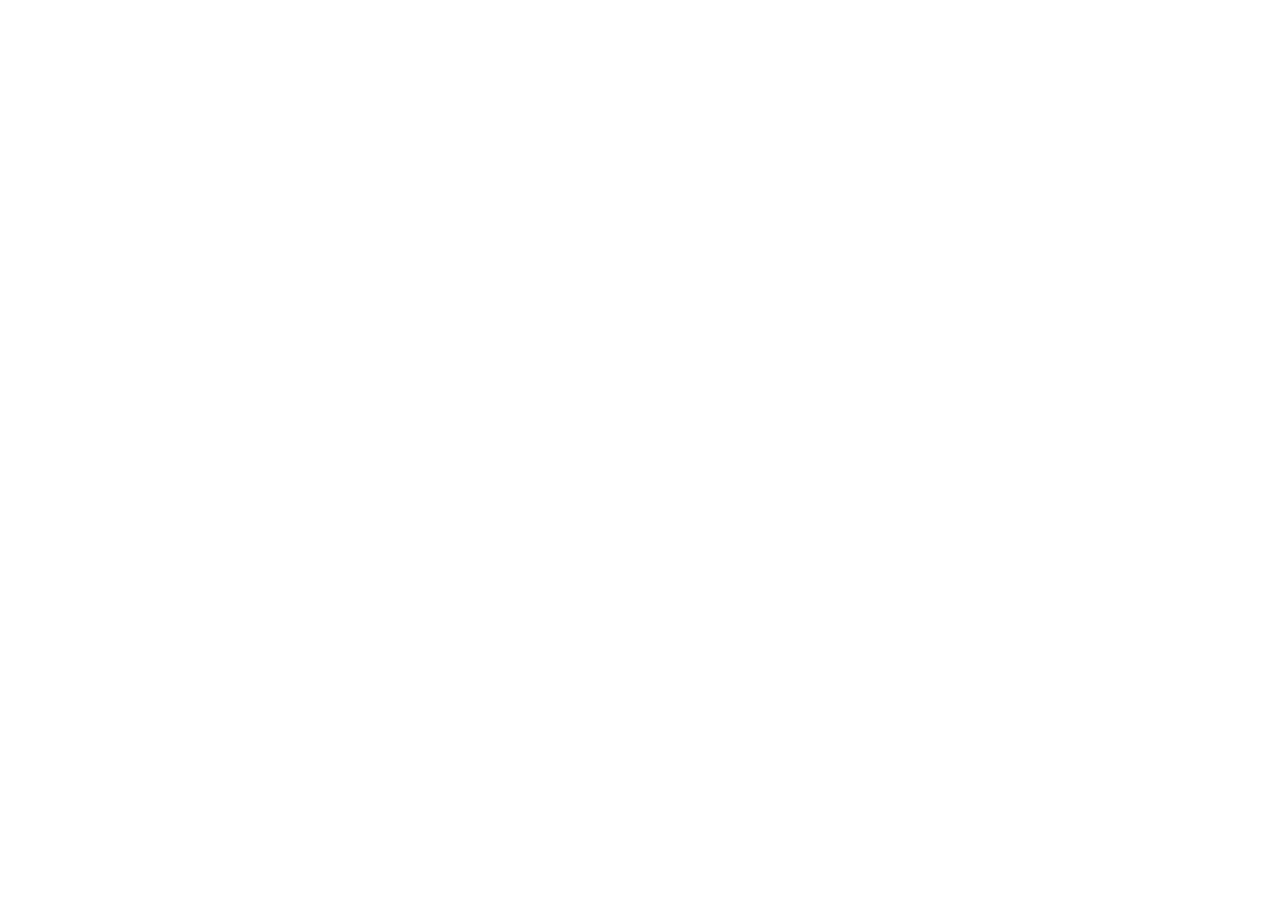
==== index.html @ fdb8e484 "chore: initialize project and add static site assets - Set up base project structure with Vite, Reac" ====
<!doctype html>
<html lang="es">
  <head>
    <meta charset="UTF-8" />
    <meta name="viewport" content="width=device-width, initial-scale=1.0" />
    <meta http-equiv="X-UA-Compatible" content="ie=edge">
    
    <title>Nivela Studio | Agencia de Diseño Web en Argentina</title>
    <meta name="description"
      content="Nivela Studio, agencia de diseño web en Córdoba, Argentina. Páginas web profesionales para negocios en Argentina y toda Latinoamérica. Pedí tu presupuesto.">
    <meta name="keywords"
      content="agencia de diseño web Argentina, diseño web Córdoba, páginas web profesionales Argentina, diseño web para negocios, crear página web Argentina, diseño web Latinoamérica, agencia diseño web Nivela Studio">
    <meta name="author" content="Nivela Studio">
    <meta name="robots" content="index, follow">
    <link rel="canonical" href="https://nivelastudio.netlify.app/">

    <meta property="og:type" content="website">
    <meta property="og:url" content="https://nivelastudio.netlify.app/">
    <meta property="og:title" content="Nivela Studio | Agencia de Diseño Web en Argentina">
    <meta property="og:description"
      content="Agencia de diseño web en Córdoba, Argentina. Páginas web profesionales para negocios en Argentina y toda Latinoamérica.">
    <meta property="og:image" content="https://nivelastudio.netlify.app/assets/img/portrait.jpg">
    <meta property="og:site_name" content="Nivela Studio — Diseño Web">
    <meta property="og:locale" content="es_AR">

    <link rel="alternate" hreflang="es" href="https://nivelastudio.netlify.app/">
    <link rel="alternate" hreflang="es-AR" href="https://nivelastudio.netlify.app/">
    <link rel="alternate" hreflang="x-default" href="https://nivelastudio.netlify.app/">

    <link rel="stylesheet" href="/assets/css/jquery.fullPage.css">
    <link rel="stylesheet" href="/assets/css/common.css">
    <link rel="stylesheet" href="https://use.fontawesome.com/releases/v5.0.6/css/all.css">
    <link rel="stylesheet" href="https://fonts.googleapis.com/css?family=Abril+Fatface">
    <link rel="shortcut icon" href="/favicon.ico">
  </head>
  <body>
    <div id="root"></div>
    <script type="module" src="/src/main.tsx"></script>
    <script>
      window.ga = function() {};
    </script>
    <script src="https://ajax.googleapis.com/ajax/libs/jquery/3.3.1/jquery.min.js" crossorigin="anonymous"></script>
  </body>
</html>
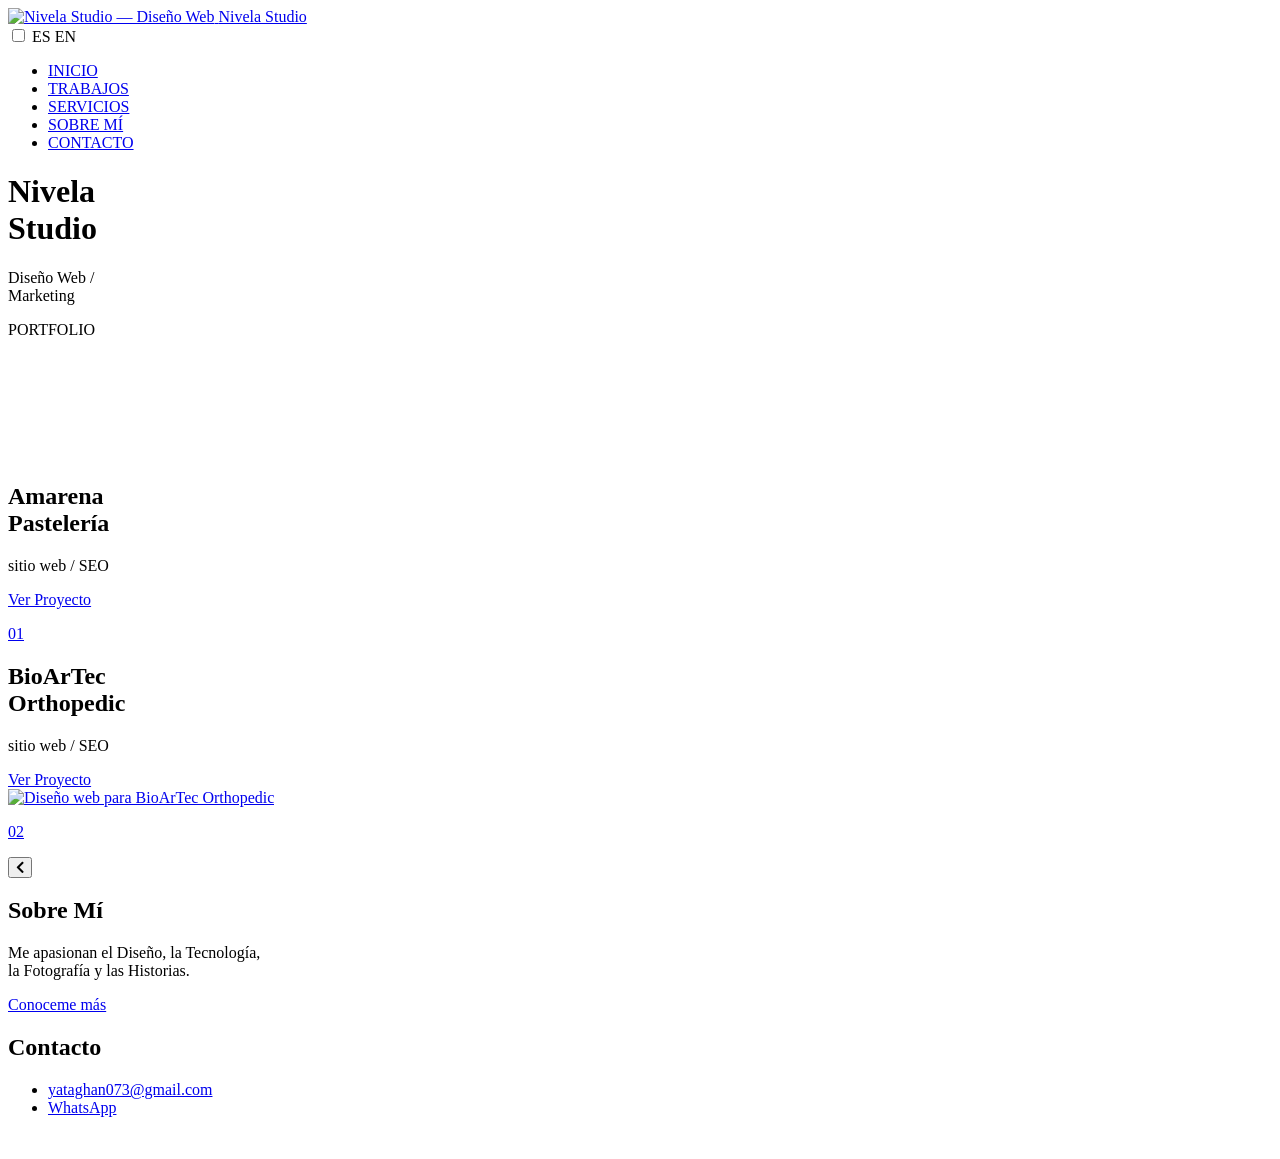
==== commit cc532e89: "feat: redesign site header and improve animations - Replace root div with a responsive header includ" ====
--- a/index.html
+++ b/index.html
@@ -31,15 +31,246 @@
     <link rel="stylesheet" href="/assets/css/common.css">
     <link rel="stylesheet" href="https://use.fontawesome.com/releases/v5.0.6/css/all.css">
     <link rel="stylesheet" href="https://fonts.googleapis.com/css?family=Abril+Fatface">
-    <link rel="shortcut icon" href="/favicon.ico">
+    <link rel="shortcut icon" href="/assets/img/favicon.ico">
   </head>
   <body>
-    <div id="root"></div>
-    <script type="module" src="/src/main.tsx"></script>
+    <header>
+      <a class="name" href="./">
+        <img src="/assets/img/logo.png" alt="Nivela Studio — Diseño Web">
+        <span class="logo-text">Nivela Studio</span>
+      </a>
+      <div class="wrap">
+        <div class="lang-switcher">
+          <input type="checkbox" id="lang-toggle" class="lang-toggle__input">
+          <label for="lang-toggle" class="lang-toggle">
+            <span class="lang-toggle__text lang-toggle__text--es">ES</span>
+            <span class="lang-toggle__slider"></span>
+            <span class="lang-toggle__text lang-toggle__text--en">EN</span>
+          </label>
+        </div>
+        <div class="menuIcon js-menuBtn"></div>
+      </div>
+      <nav class="global-nav">
+        <ul class="global-nav__list">
+          <li><a href="./" data-es="INICIO" data-en="HOME">INICIO</a></li>
+          <li><a href="/amarena.html" data-es="TRABAJOS" data-en="WORKS">TRABAJOS</a></li>
+          <li><a href="./servicios.html" data-es="SERVICIOS" data-en="SERVICES">SERVICIOS</a></li>
+          <li><a href="./about.html" data-es="SOBRE MÍ" data-en="ABOUT ME">SOBRE MÍ</a></li>
+          <li><a class="js-contact" href="./#contact" data-es="CONTACTO" data-en="CONTACT">CONTACTO</a></li>
+        </ul>
+      </nav>
+      <div class="curtain"></div>
+      <div class="loader"></div>
+    </header>
+
+    <main id="barba-wrapper">
+      <div class="barba-container" data-namespace="top">
+        <div class="fullpage" id="js-fullpage">
+          <div class="section">
+            <div class="fullpage__slide">
+              <div class="title title--top">
+                <h1 class="title__text js-letter" style="transform: translateX(0%) translateZ(0px)">
+                  Nivela<br>Studio
+                </h1>
+                <div class="border js-letter"><span></span><span class="js-letter"></span></div>
+                <p class="title__lead js-letter" data-es-html="Diseño Web /<br> Marketing" data-en-html="Web Design /<br> Marketing">
+                  Diseño Web /<br> Marketing
+                </p>
+              </div>
+              <div class="moon">
+                <div class="moon__img js-parallax-moon">
+                  <div class="moon__front layer" data-depth="0.2">
+                    <div class="moon__text-wrap">
+                      <p class="moon__text js-moon" data-depth="0.5">PORTFOLIO</p>
+                    </div>
+                  </div>
+                  <div class="moon__front layer" data-depth="0.8">
+                    <div class="cloud cloud--front1 js-moon">
+                      <picture>
+                        <img src="/assets/img/cloud1.svg" alt="">
+                      </picture>
+                    </div>
+                  </div>
+                  <div class="moon__back layer" data-depth="0.4">
+                    <div class="cloud cloud--back2 js-moon">
+                      <picture>
+                        <img src="/assets/img/b_cloud02.svg" alt="">
+                      </picture>
+                    </div>
+                  </div>
+                  <div class="moon__front layer" data-depth="0.6">
+                    <div class="cloud cloud--front2 js-moon">
+                      <picture>
+                        <img src="/assets/img/cloud2.svg" alt="">
+                      </picture>
+                    </div>
+                  </div>
+                  <div class="moon__back layer" data-depth="0.5">
+                    <picture>
+                      <img class="js-moon" src="/assets/img/moon.svg" alt="">
+                    </picture>
+                  </div>
+                  <div class="moon__front layer" data-depth="0.7">
+                    <div class="cloud cloud--front3 js-moon">
+                      <picture>
+                        <img src="/assets/img/cloud3.svg" alt="">
+                      </picture>
+                    </div>
+                  </div>
+                  <div class="moon__back layer" data-depth="0.3">
+                    <div class="cloud cloud--back1 js-moon">
+                      <picture>
+                        <img src="/assets/img/b_cloud01.svg" alt="">
+                      </picture>
+                    </div>
+                  </div>
+                </div>
+              </div>
+            </div>
+          </div>
+          <div class="section">
+            <div class="slide active">
+              <div class="fullpage__slide">
+                <div class="title">
+                  <h2 class="title__text js-letter" data-es-html="Amarena<br>Pastelería" data-en-html="Amarena<br>Bakery">
+                    Amarena<br>Pastelería
+                  </h2>
+                  <div class="border js-letter"><span></span><span class="js-letter"></span></div>
+                  <p class="title__lead js-letter" data-es="sitio web / SEO" data-en="website / SEO">sitio web / SEO</p>
+                  <div class="btn-wrap js-letter">
+                    <a class="btn" href="./amarena.html" data-es="Ver Proyecto" data-en="View Project">
+                      Ver Proyecto
+                    </a>
+                  </div>
+                </div>
+                <a class="image image--amarena" href="./amarena.html">
+                  <div class="image__over">
+                    <div class="image__cover"></div>
+                    <div class="image__cover"></div>
+                  </div>
+                  <div class="page-num">
+                    <p>01</p>
+                  </div>
+                </a>
+                <div class="project-nav project-nav--right"></div>
+              </div>
+            </div>
+            <div class="slide">
+              <div class="fullpage__slide">
+                <div class="title">
+                  <h2 class="title__text js-letter" data-es-html="BioArTec<br>Ortopedia" data-en-html="BioArTec<br>Orthopedic">
+                    BioArTec<br>Orthopedic
+                  </h2>
+                  <div class="border js-letter"><span></span><span class="js-letter"></span></div>
+                  <p class="title__lead js-letter" data-es="sitio web / SEO" data-en="website / SEO">sitio web / SEO</p>
+                  <div class="btn-wrap js-letter">
+                    <a class="btn" href="./bioartec.html" data-es="Ver Proyecto" data-en="View Project">
+                      Ver Proyecto
+                    </a>
+                  </div>
+                </div>
+                <a class="image image--works2" href="./bioartec.html">
+                  <div class="image__over">
+                    <img src="/assets/img/reile.jpg" alt="Diseño web para BioArTec Orthopedic">
+                    <div class="image__cover"></div>
+                    <div class="image__cover"></div>
+                  </div>
+                  <div class="page-num">
+                    <p>02</p>
+                  </div>
+                </a>
+                <div class="project-nav project-nav--left">
+                  <button class="project-nav__btn js-prev-slide">
+                    <i class="fas fa-chevron-left"></i>
+                  </button>
+                </div>
+              </div>
+            </div>
+          </div>
+          <div class="section">
+            <div class="fullpage__slide">
+              <div class="title">
+                <h2 class="title__text js-letter" data-es="Sobre Mí" data-en="About Me">Sobre Mí</h2>
+                <div class="border js-letter"><span></span><span class="js-letter"></span></div>
+                <p class="title__lead js-letter" data-es-html="Me apasionan el Diseño, la Tecnología,<br>la Fotografía y las Historias." data-en-html="I love Design, Technology,<br>Photography and Story.">
+                  Me apasionan el Diseño, la Tecnología,<br>la Fotografía y las Historias.
+                </p>
+                <div class="btn-wrap js-letter">
+                  <a class="btn" href="./about.html" data-es="Conoceme más" data-en="Show me more">
+                    Conoceme más
+                  </a>
+                </div>
+              </div>
+              <a class="image image--about" href="./about.html">
+                <div class="image__over">
+                  <div class="image__cover"></div>
+                  <div class="image__cover"></div>
+                </div>
+              </a>
+            </div>
+          </div>
+          <div class="section">
+            <div class="fullpage__slide">
+              <div class="title">
+                <h2 class="title__text js-letter" data-es="Contacto" data-en="Get In Touch">Contacto</h2>
+                <div class="border js-letter"><span></span><span class="js-letter"></span></div>
+                <ul>
+                  <li class="js-letter"><a href="mailto:yataghan073@gmail.com">yataghan073@gmail.com</a></li>
+                  <li class="js-letter"><a href="https://wa.me/543513714586" target="_blank">WhatsApp</a></li>
+                </ul>
+              </div>
+              <div class="image image--contact">
+                <div class="image__over">
+                  <div class="image__cover"></div>
+                  <div class="image__cover"></div>
+                </div>
+              </div>
+            </div>
+          </div>
+        </div>
+        <div class="moon-background">
+          <div class="moonlight">
+            <div class="moonlight__wrap js-parallax-moonlight">
+              <div class="layer moonlight__img" data-depth="0.2"></div>
+            </div>
+          </div>
+        </div>
+        <div class="star js-parallax-star">
+          <div class="layer" data-depth="0.1">
+            <div class="star__img">
+              <picture>
+                <img src="/assets/img/star.svg" alt="">
+              </picture>
+            </div>
+          </div>
+        </div>
+        <div class="sky-color"></div>
+      </div>
+    </main>
+
+    <div id="scroll-hint" class="scroll-hint">
+      <div class="arrow-item"></div>
+      <div class="arrow-item"></div>
+      <div class="arrow-item"></div>
+      <div class="arrow-item"></div>
+    </div>
+
+    <script src="https://ajax.googleapis.com/ajax/libs/jquery/3.3.1/jquery.min.js" crossorigin="anonymous"></script>
+    <script src="/assets/js/jquery.fullPage.js"></script>
+    <script src="https://cdnjs.cloudflare.com/ajax/libs/animejs/2.2.0/anime.min.js" crossorigin="anonymous"></script>
+    <script src="/assets/js/parallax.js"></script>
+    <script src="https://cdnjs.cloudflare.com/ajax/libs/barba.js/1.0.0/barba.min.js" crossorigin="anonymous"></script>
+    <script src="/assets/js/common.min.js"></script>
+    <script src="/assets/js/lang.js"></script>
     <script>
-      window.ga = function() {};
+      $(document).on('click', '.js-next-slide', function () {
+        $('#fp-nav').addClass('fade-out');
+        $.fn.fullpage.moveSlideRight();
+      });
+      $(document).on('click', '.js-prev-slide', function () {
+        $('#fp-nav').removeClass('fade-out');
+        $.fn.fullpage.moveSlideLeft();
+      });
     </script>
-    <script src="https://ajax.googleapis.com/ajax/libs/jquery/3.3.1/jquery.min.js" crossorigin="anonymous"></script>
   </body>
 </html>
-
